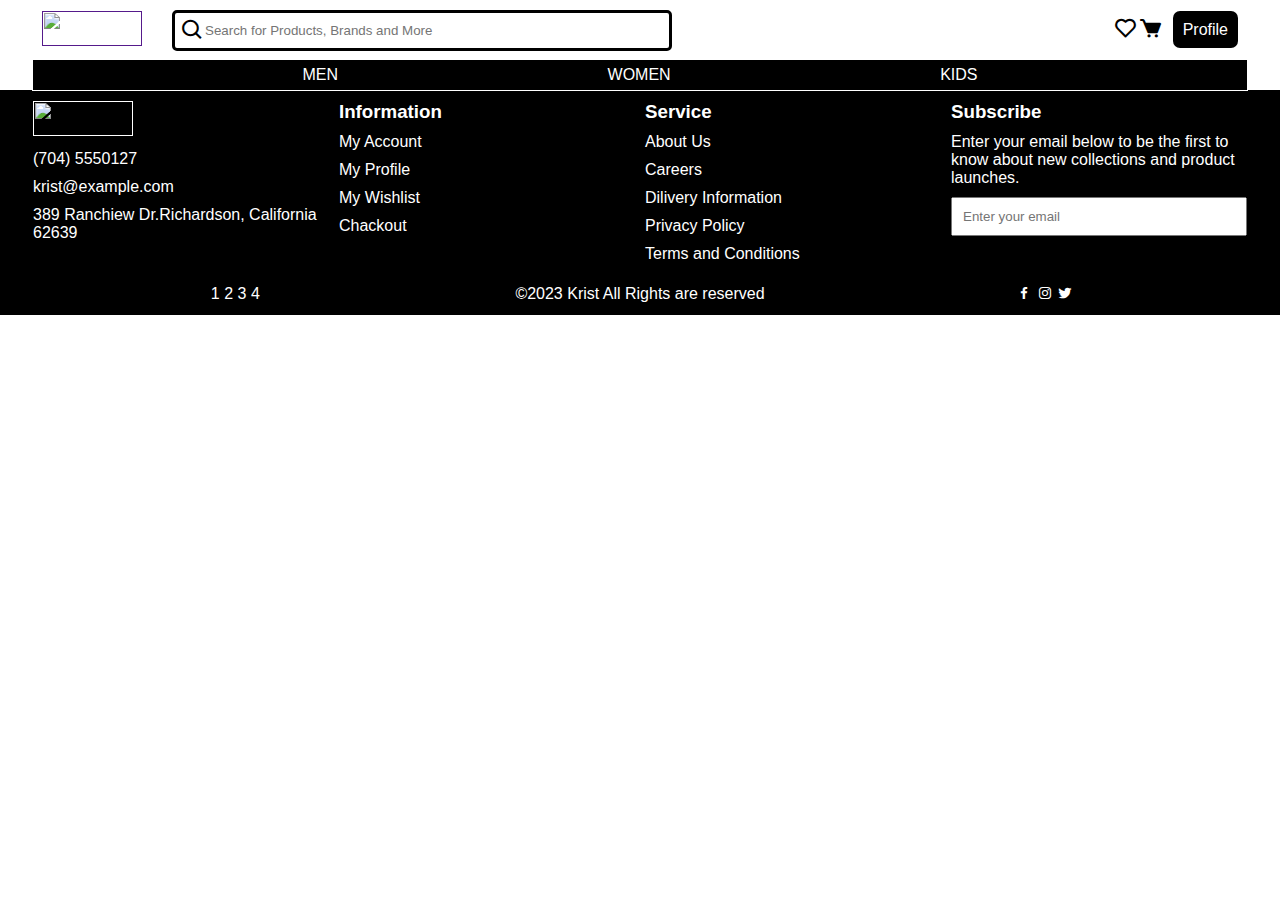
==== index.html @ c4787545 "Add files via upload" ====
<!DOCTYPE html>
<html lang="en">
  <head>
    <meta charset="UTF-8" />
    <meta name="viewport" content="width=device-width, initial-scale=1.0" />
    <title>Home page</title>

    <!--=========================== CSS ================================-->
    <link rel="stylesheet" href="./css/style.css" />

    <!--=========================== BOX ICONS ================================-->
    <link
      href="https://unpkg.com/boxicons@2.1.4/css/boxicons.min.css"
      rel="stylesheet"
    />
  </head>
  <body>
    <header>
      <nav>
        <section class="first_nav">
          <div class="nav_logo">
            <a href=""
              ><img src="./images/logo/nav_logo.png" alt=""
            /></a>
          </div>
          <div class="nav_search">
            <i class="bx bx-search"></i>
            <input
              type="search"
              placeholder="Search for Products, Brands and More"
            />
          </div>
          <div class="nav_icons">
            <a class="websize" href=""><i class="bx bx-heart"></i></a>
            <a class="websize" href=""><i class="bx bxs-cart"></i></a>
          </div>
          <div class="nav_profile">
            <a href="">Profile</a>
            <div class="nav_profile_hover">
              <a href="./login.html">Login</a>
              <a href="./signup.html">Signup</a>
              <div class="mobilesize">
                <a href="">Wishlist</a>
              </div>
              <div class="mobilesize">
                <a href="">Cart</a>
              </div>
            </div>
          </div>
        </section>
        <section class="center_search">
          <div class="center_nav_search nav_search">
            <i class="bx bx-search"></i>
            <input
              type="search"
              placeholder="Search for Products, Brands and More"
            />
          </div>
        </section>
        <section class="second_nav">
          <ul>
            <div class="men">
              <li><a href="">MEN</a></li>
              <div class="men_hover">
                <div class="men_category">
                  <h5>cetogery</h5>
                  <li><a href="">1</a></li>
                  <li><a href="">2</a></li>
                  <li><a href="">3</a></li>
                  <li><a href="">4</a></li>
                  <li><a href="">5</a></li>
                </div>

                <div class="men_category">
                  <h5>cetogery</h5>
                  <li><a href="">1</a></li>
                  <li><a href="">2</a></li>
                  <li><a href="">3</a></li>
                  <li><a href="">4</a></li>
                  <li><a href="">5</a></li>
                </div>
                <div class="men_category">
                  <h5>cetogery</h5>
                  <li><a href="">1</a></li>
                  <li><a href="">2</a></li>
                  <li><a href="">3</a></li>
                  <li><a href="">4</a></li>
                  <li><a href="">5</a></li>
                </div>
                <div class="men_category">
                  <h5>cetogery</h5>
                  <li><a href="">1</a></li>
                  <li><a href="">2</a></li>
                  <li><a href="">3</a></li>
                  <li><a href="">4</a></li>
                  <li><a href="">5</a></li>
                </div>
                <div class="men_category">
                  <h5>cetogery</h5>
                  <li><a href="">1</a></li>
                  <li><a href="">2</a></li>
                  <li><a href="">3</a></li>
                  <li><a href="">4</a></li>
                  <li><a href="">5</a></li>
                </div>
                <div class="men_category">
                  <h5>cetogery</h5>
                  <li><a href="">1</a></li>
                  <li><a href="">2</a></li>
                  <li><a href="">3</a></li>
                  <li><a href="">4</a></li>
                  <li><a href="">5</a></li>
                </div>
                <div class="men_category">
                  <h5>cetogery</h5>
                  <li><a href="">1</a></li>
                  <li><a href="">2</a></li>
                  <li><a href="">3</a></li>
                  <li><a href="">4</a></li>
                  <li><a href="">5</a></li>
                </div>
                <div class="men_category">
                  <h5>cetogery</h5>
                  <li><a href="">1</a></li>
                  <li><a href="">2</a></li>
                  <li><a href="">3</a></li>
                  <li><a href="">4</a></li>
                  <li><a href="">5</a></li>
                </div>
                <div class="men_category">
                  <h5>cetogery</h5>
                  <li><a href="">1</a></li>
                  <li><a href="">2</a></li>
                  <li><a href="">3</a></li>
                  <li><a href="">4</a></li>
                  <li><a href="">5</a></li>
                </div>
              </div>
            </div>

            <div class="women">
              <li><a href="">WOMEN</a></li>
              <div class="women_hover">
                <div class="women_category">
                  <h5>cetogery</h5>
                  <li><a href="">1</a></li>
                  <li><a href="">2</a></li>
                  <li><a href="">3</a></li>
                  <li><a href="">4</a></li>
                  <li><a href="">5</a></li>
                </div>
                <div class="women_category">
                  <h5>cetogery</h5>
                  <li><a href="">1</a></li>
                  <li><a href="">2</a></li>
                  <li><a href="">3</a></li>
                  <li><a href="">4</a></li>
                  <li><a href="">5</a></li>
                </div>
                <div class="women_category">
                  <h5>cetogery</h5>
                  <li><a href="">1</a></li>
                  <li><a href="">2</a></li>
                  <li><a href="">3</a></li>
                  <li><a href="">4</a></li>
                  <li><a href="">5</a></li>
                </div>
                <div class="women_category">
                  <h5>cetogery</h5>
                  <li><a href="">1</a></li>
                  <li><a href="">2</a></li>
                  <li><a href="">3</a></li>
                  <li><a href="">4</a></li>
                  <li><a href="">5</a></li>
                </div>
              </div>
            </div>

            <div class="kids">
              <li><a href="">KIDS</a></li>
              <div class="kids_hover">
                <div class="kids_category">
                  <h5>cetogery</h5>
                  <li><a href="">1</a></li>
                  <li><a href="">2</a></li>
                  <li><a href="">3</a></li>
                  <li><a href="">4</a></li>
                  <li><a href="">5</a></li>
                </div>
              </div>
            </div>
          </ul>
        </section>
      </nav>
    </header>
    <main></main>
    <footer>
      <section class="first_footer">
        <div class="ff_item_1">
          <div class="footer_wrapper">
            <a href=""
              ><img src="./images/logo/footer_logo.png" alt=""
            /></a>
          </div>
          <div class="footer_wrapper">
            <a href="">(704) 5550127</a>
          </div>
          <div class="footer_wrapper">
            <a href="">krist@example.com</a>
          </div>
          <div class="footer_wrapper">
            <a href="">389 Ranchiew Dr.Richardson, California 62639</a>
          </div>
        </div>
        <div class="ff_item_2">
          <div class="footer_wrapper">
            <h3>Information</h3>
          </div>
          <div class="footer_wrapper">
            <a href="">My Account</a>
          </div>
          <div class="footer_wrapper">
            <a href="">My Profile</a>
          </div>
          <div class="footer_wrapper">
            <a href="">My Wishlist</a>
          </div>
          <div class="footer_wrapper">
            <a href="">Chackout</a>
          </div>
        </div>
        <div class="ff_item_3">
          <div class="footer_wrapper">
            <h3>Service</h3>
          </div>
          <div class="footer_wrapper">
            <a href="">About Us</a>
          </div>
          <div class="footer_wrapper">
            <a href="">Careers</a>
          </div>
          <div class="footer_wrapper">
            <a href="">Dilivery Information</a>
          </div>
          <div class="footer_wrapper">
            <a href="">Privacy Policy</a>
          </div>
          <div class="footer_wrapper">
            <a href="">Terms and Conditions</a>
          </div>
        </div>
        <div class="ff_item_4">
          <div class="footer_wrapper">
            <h3>Subscribe</h3>
          </div>
          <div class="footer_wrapper">
            <span
              >Enter your email below to be the first to know about new
              collections and product launches.</span
            >
          </div>
          <div class="footer_wrapper footer_input">
            <input type="email" placeholder="Enter your email" />
          </div>
        </div>
      </section>
      <section class="second_footer">
        <div class="footer_pay footer_wrapper">
          <img src="" alt="" />1 <img src="" alt="" />2 <img src="" alt="" />3
          <img src="" alt="" />4
        </div>
        <div class="footer_copy footer_wrapper">
          &#169;2023 Krist All Rights are reserved
        </div>
        <div class="footer_icons footer_wrapper">
          <a href=""><i class="bx bxl-facebook"></i></a>
          <a href=""><i class="bx bxl-instagram"></i></a>
          <a href=""><i class="bx bxl-twitter"></i></a>
        </div>
      </section>
    </footer>
  </body>
</html>
---- css/style.css ----
* {
  margin: 0;
  padding: 0;
  box-sizing: border-box;

  font-family: Arial, Helvetica, sans-serif;
}

/* ========================================== */
header {
  width: 100%;
  height: auto;

  display: flex;
  justify-content: center;
}

footer{
  width: 100%;
  height: auto;

  display: flex;
  justify-content: center;
  flex-direction: column;
  align-items: center;
}
/* ========================================== */
nav {
  /* border: 1px solid; */
  width: 95%;
}

/* ========================================== */
.first_nav {
  width: 100%;

  display: flex;
  justify-content: space-between;
  align-items: center;

  /* border: 1px solid; */

  min-height: 60px;
  max-height: 60px;

  position: relative;
}
.first_footer{
  width: 95%;
  border: 1px solid;
}
.second_footer{
  width: 95%;
  border: 1px solid;

}
/* ========================================== */
.nav_logo {
  margin-left: 10px;
}
.nav_logo img {
  width: 100px;
  height: 35px;
}
/* ========================================== */
.nav_search {
  margin-left: 30px;

  width: 500px;
  border: 3px solid;
  border-radius: 5px;

  padding: 5px;

  position: relative;
}
.nav_search i {
  position: absolute;
  font-size: 25px;
}
.nav_search input {
  margin-left: 20px;
  width: 90%;
  padding: 5px;

  border: none;
  outline: none;
}
.center_nav_search{
  display: none;
}
@media (max-width:475px){
  .nav_search{
    display: none;
  }
  .center_nav_search{
    display: block;
    width: 100%;
    margin-left: 0;
  }
}
.nav_icons{
  display: flex;
}
@media (min-width:620px){
  .mobilesize{
    display: none;
  }
}
@media (max-width:620px){
  .websize{
    display: none;
  }
}

.footer_input input{
  padding: 10px;
  width: 100%;
}
/* ========================================== */
.nav_icons {
  margin-left: auto;
  font-size: 25px;
}
.nav_icons a {
  color: black;
}
/* ========================================== */
.nav_profile a {
  background-color: black;
  color: white;
  text-decoration: none;
  padding: 10px;
  border-radius: 7px;

  margin: 0 10px;
}
.nav_profile_hover {
  display: none;
  /* margin: 30px 0; */

  position: absolute;
  right: 0;
  top: 40px;

  z-index: 1;

  width: 50vh;
  height: auto;

  border: 3px solid;
  border-radius: 10px;
  overflow: auto;

  background-color: white;
}

.nav_profile:hover .nav_profile_hover {
  display: block;
}
.nav_profile_hover a {
  text-align: center;
  display: block;
  width: 90%;
  margin: 10px auto;
  /* padding: 10px; */
}
/* ========================================== */
.second_nav {
  /* border: 1px solid; */
  width: 100%;
  background-color: black;

  position: relative;

  min-height: 30px;
  max-height: 30px;

  display: flex;
  align-items: center;
  justify-content: space-evenly;
}

/* ========================================== */
.second_nav ul {
    width: 100%;
    height: 100%;
    list-style: none;
    display: flex;
    justify-content: space-evenly;
    align-items: center;
    
    border: 1px solid white;
}
.second_nav ul li a {
  color: white;
  text-decoration: none;
  
  /* border: 2px solid; */
}

/* ========================================== */
.men {
  height: 30px;
  display: flex;
  align-items: center;
}

.men_hover {
  display: none;

  position: absolute;
  left: 0;
  top: 29px;

  background-color: white;
  border: 1px solid black;

  width: 100%;
  height: 70vh;

  overflow: auto;


  justify-content: center;
  flex-wrap: wrap;

  gap: 10px;
}
.men:hover .men_hover {
  display: flex;
}
.men_category {
  border: 1px solid black;
  min-width: 200px;
}
.men_hover .men_category li a {
  color: black;
}
/* ========================================== */
.women {
    height: 30px;
    display: flex;
    align-items: center;
  }
.women_hover {
  display: none;

  position: absolute;
  top: 29px;
  left: 0px;

  border: 1px solid black;
  background-color: white;

  width: 100%;
  height: 70vh;

  overflow: auto;

  justify-content: center;
  flex-wrap: wrap;

  gap: 10px;
}
.women:hover .women_hover {
  display: flex;
}

.women_category {
  border: 1px solid black;
  min-width: 200px;
}

.women_hover .women_category li a {
  color: black;
}

/* ========================================== */
.kids {
    height: 30px;
    display: flex;
    align-items: center;
  }
.kids_hover {
  display: none;

  position: absolute;
  top: 29px;
  left: 0px;

  border: 1px solid black;
  background-color: white;

  width: 100%;
  height: 70vh;

  overflow: auto;

  justify-content: center;
  flex-wrap: wrap;

  gap: 10px;
}
.kids:hover .kids_hover {
  display: flex;
}

.kids_category {
  border: 1px solid black;
  min-width: 200px;
}

.kids_hover .kids_category li a {
  color: black;
}



.first_footer{
  display: grid;
  grid-template-columns: repeat(4,1fr);
  /* grid-template-rows: repeat(1,1fr); */
  gap: 10px;
}
.second_footer{
  display: grid;
  grid-template-columns: repeat(3,1fr);
  /* gap: 10px; */
}
.ff_item_1 img{
  height: 35px;
  width: 100px;
}
.footer_pay{
  color: white;
}
.footer_icons{
  justify-self: end;
}
.footer_copy{
  justify-self: center;
  color: white;
}
footer{
  background-color:black;
}

footer a,h3,span{
  color: white;
  text-decoration: none;
}
.footer_wrapper{
  margin: 10px 0;
}


@media (max-width:475px){
  .first_footer{
    grid-template-columns: repeat(1,1fr);
  }
  .second_footer{
    grid-template-columns: repeat(1,1fr);
  }
  .footer_pay{
    justify-self: center;
  }
  .footer_icons{
    justify-self: center;
  }

}

@media (min-width:475px) and (max-width:768px){
  .first_footer{
    grid-template-columns: repeat(2,1fr);
  }
  .second_footer{
    grid-template-columns: repeat(1,1fr);
  }
  .footer_pay{
    justify-self: center;
  }
  .footer_icons{
    justify-self: center;
  }

}
@media (min-width:768px) and (max-width:1536px){
  .first_footer{
    grid-template-columns: repeat(4,1fr);
  }
  .second_footer{
    grid-template-columns: repeat(3,1fr);
  }
  .footer_pay{
    justify-self: center;
  }
  .footer_icons{
    justify-self: center;
  }

 

}
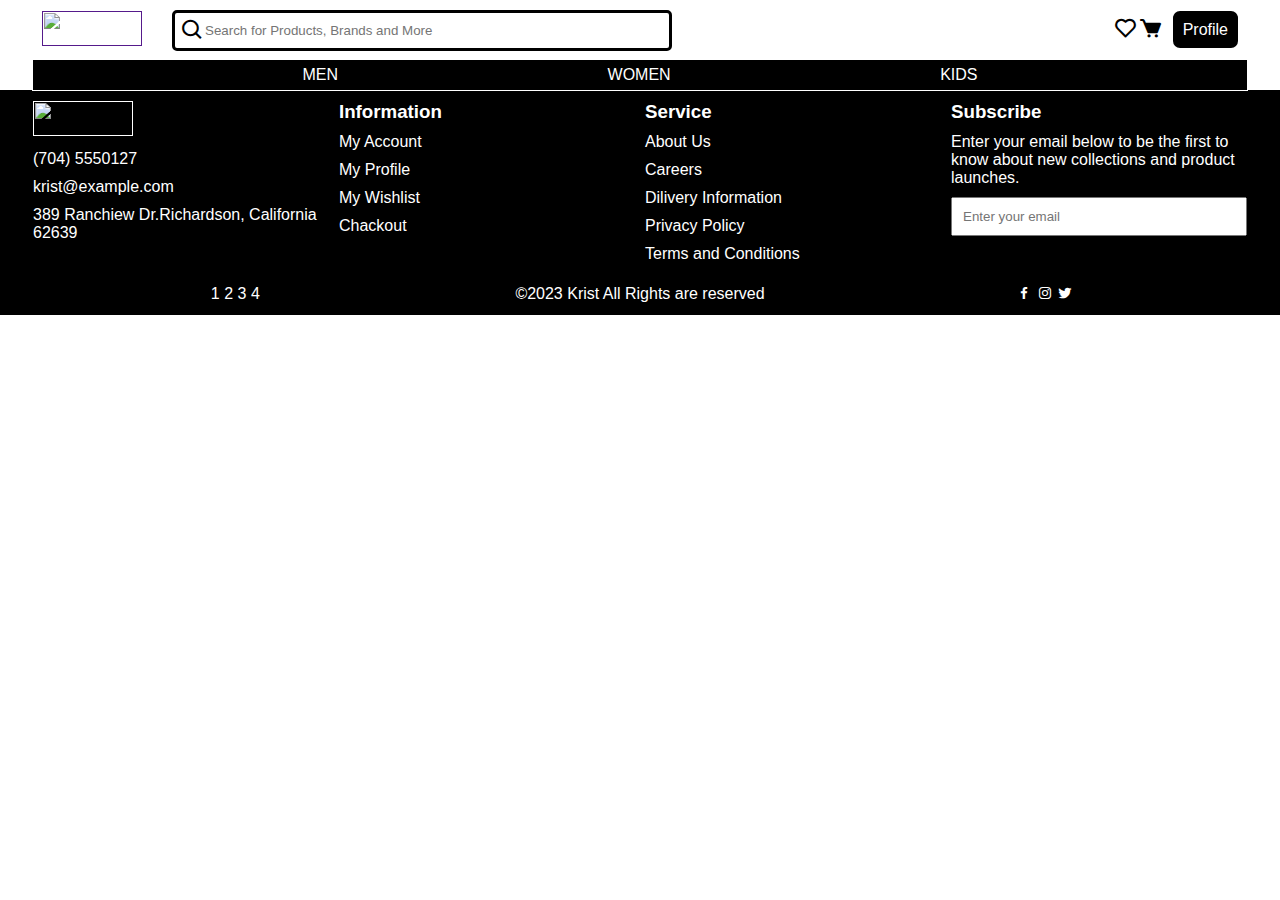
==== commit 33b70e04: "Add files via upload" ====
--- a/index.html
+++ b/index.html
@@ -35,8 +35,8 @@
             <a class="websize" href=""><i class="bx bxs-cart"></i></a>
           </div>
           <div class="nav_profile">
-            <a href="">Profile</a>
-            <div class="nav_profile_hover">
+            <a  href="#" onclick="showDiv(event)">Profile</a>
+            <div class="nav_profile_hover" id="hiddenDiv">
               <a href="./login.html">Login</a>
               <a href="./signup.html">Signup</a>
               <div class="mobilesize">
@@ -60,8 +60,8 @@
         <section class="second_nav">
           <ul>
             <div class="men">
-              <li><a href="">MEN</a></li>
-              <div class="men_hover">
+              <li><a onclick="showDivmen(event)" href="">MEN</a></li>
+              <div id="hiddenDivmen" class="men_hover">
                 <div class="men_category">
                   <h5>cetogery</h5>
                   <li><a href="">1</a></li>
@@ -139,8 +139,8 @@
             </div>
 
             <div class="women">
-              <li><a href="">WOMEN</a></li>
-              <div class="women_hover">
+              <li><a onclick="showDivwomen(event)" href="">WOMEN</a></li>
+              <div id="hiddenDivwomen" class="women_hover">
                 <div class="women_category">
                   <h5>cetogery</h5>
                   <li><a href="">1</a></li>
@@ -177,8 +177,8 @@
             </div>
 
             <div class="kids">
-              <li><a href="">KIDS</a></li>
-              <div class="kids_hover">
+              <li><a onclick="showDivkids(event)" href="">KIDS</a></li>
+              <div id="hiddenDivkids" class="kids_hover">
                 <div class="kids_category">
                   <h5>cetogery</h5>
                   <li><a href="">1</a></li>
@@ -279,5 +279,54 @@
         </div>
       </section>
     </footer>
+
+    <script>
+      // Function to show the hidden div on anchor tag click
+      function showDiv(event) {
+        event.preventDefault(); // Prevent the default link behavior
+
+        var div = document.getElementById("hiddenDiv");
+        if (div.style.display === "none") {
+          div.style.display = "block";
+        } else {
+          div.style.display = "none";
+        }
+      }
+      function showDivmen(event) {
+        event.preventDefault(); // Prevent the default link behavior
+
+        var div = document.getElementById("hiddenDivmen");
+        if (div.style.display === "none") {
+          div.style.display = "flex";
+          
+        } else {
+          div.style.display = "none";
+        }
+      }
+      function showDivwomen(event) {
+        event.preventDefault(); // Prevent the default link behavior
+
+        var div = document.getElementById("hiddenDivwomen");
+        if (div.style.display === "none") {
+          div.style.display = "flex";
+          
+        } else {
+          div.style.display = "none";
+        }
+      }
+      function showDivkids(event) {
+        event.preventDefault(); // Prevent the default link behavior
+
+        var div = document.getElementById("hiddenDivkids");
+        if (div.style.display === "none") {
+          div.style.display = "flex";
+          
+        } else {
+          div.style.display = "none";
+        }
+      }
+
+
+    </script>
   </body>
 </html>
